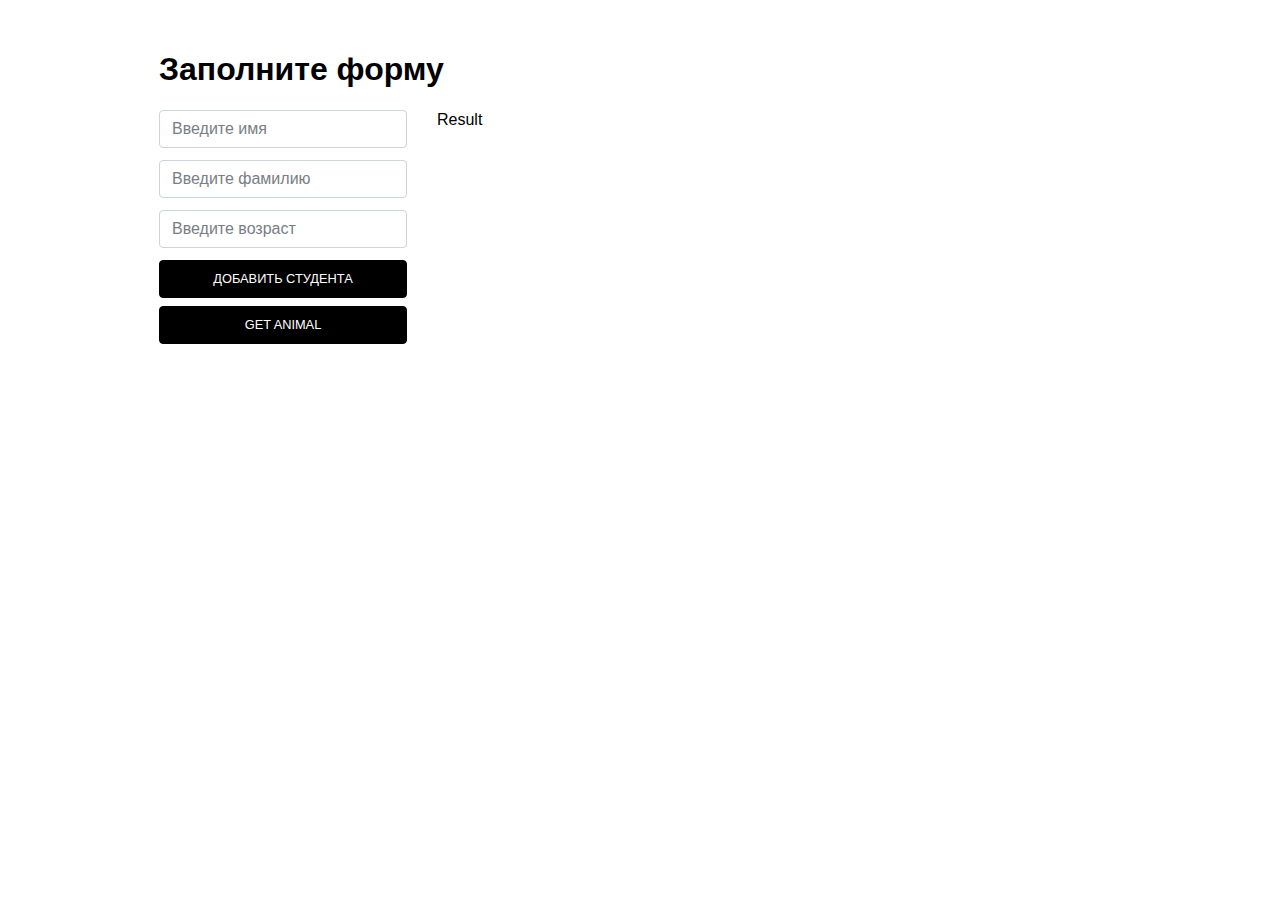
==== hw16/index.html @ 8b8ef3f7 "added hw #16" ====
<!DOCTYPE html>
<html lang="en">
<head>
    <meta charset="UTF-8">
    <meta name="viewport" content="width=device-width, initial-scale=1.0">
    <title>Document</title>
    <link rel="stylesheet" href="style.css">
</head>
<body>
    <div class="container">
        <h1>Заполните форму</h1>
        <div class="row">
            <form id="get-student-info">
                <input type="text" id="name" placeholder="Введите имя">
                <input type="text" id="surname" placeholder="Введите фамилию">
                <input type="text" id="age" placeholder="Введите возраст">
                <button id="describe">Добавить студента</button>
                <button id="get">get Animal</button>
            </form>
            <div class="result-list">Result</div>
        </div>
    </div>
    <script src="script.js"></script>
</body>
</html>
---- hw16/style.css ----
* {
    box-sizing: border-box;
}

body {
    font-size: 16px;
    line-height: 1.2;
    margin: 0;
    font-family: sans-serif;
}

.container {
    width: 100%;
    max-width: 992px;
    margin: 0 auto;
    padding: 0 15px;
    margin-top: 50px;
}

.row {
    display: flex;
    margin-right: -15px;
    margin-left: -15px;
}

form {
    display: flex;
    flex-direction: column;
    flex: 0 0 25%;
    max-width: 25%;
    margin-right: 15px;
    margin-left: 15px;
}

input {
    display: block;
    height: 38px;
    padding: 6px 12px;
    font-size: 1rem;
    font-weight: 400;
    color: #495057;
    background-color: #fff;
    border: 1px solid #ced4da;
    border-radius: 4px;
    margin-bottom: 12px;
    width: 100%;
    cursor: pointer;
    transition: border-color 0.2s ease-in-out;
}
input::placeholder {
    color: #787e84;
}
input:hover {
    border-color: #2f2f2f;
}

button {
    display: block;
    height: 38px;
    padding: 6px 12px;
    font-size: 0.8rem;
    color: #fff;
    font-weight: 400;
    text-transform: uppercase;
    border: 1px solid #000;
    border-radius: 4px;
    cursor: pointer;
    background-color: #000;
    transition: background-color 0.2s ease-in-out;
    margin-bottom: 8px;
}
button:hover {
    background-color: #2f2f2f;
}

.result-list {
    flex: 0 0 75%;
    max-width: 75%;
    margin-right: 15px;
    margin-left: 15px;
}
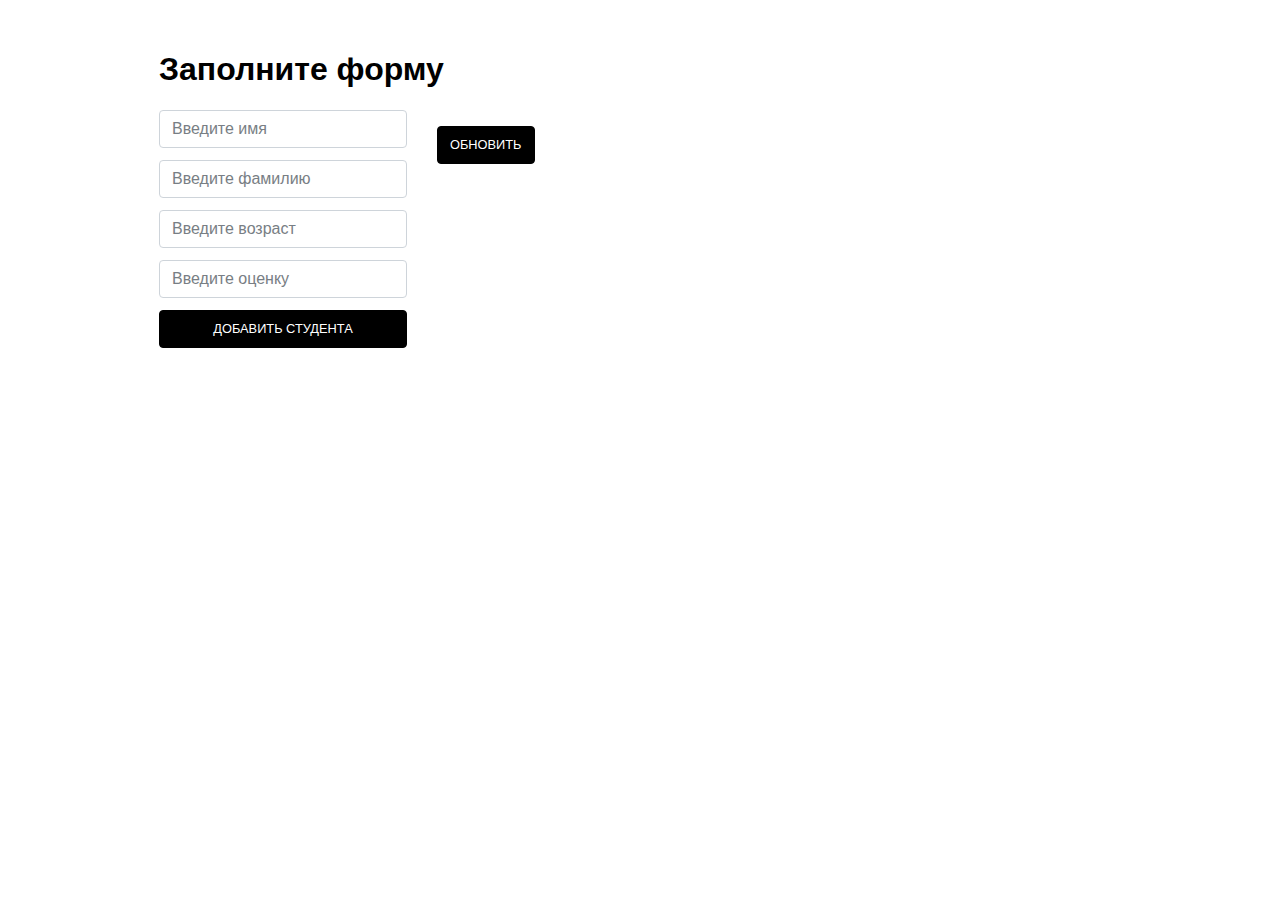
==== commit 60323eae: "update hw #16" ====
--- a/hw16/index.html
+++ b/hw16/index.html
@@ -5,21 +5,25 @@
     <meta name="viewport" content="width=device-width, initial-scale=1.0">
     <title>Document</title>
     <link rel="stylesheet" href="style.css">
+    <script src="script.js"></script>
 </head>
 <body>
     <div class="container">
         <h1>Заполните форму</h1>
         <div class="row">
-            <form id="get-student-info">
+            <form id="add-student-form">
                 <input type="text" id="name" placeholder="Введите имя">
                 <input type="text" id="surname" placeholder="Введите фамилию">
                 <input type="text" id="age" placeholder="Введите возраст">
-                <button id="describe">Добавить студента</button>
-                <button id="get">get Animal</button>
+                <input type="number" id="marks" placeholder="Введите оценку">
+                <button id="addBtn">Добавить студента</button>
             </form>
-            <div class="result-list">Result</div>
+            <div class="result-list">
+                <ol id="stud-list"></ol>
+                <button id="listBtn">Обновить</button>
+            </div>
         </div>
     </div>
-    <script src="script.js"></script>
+    
 </body>
 </html>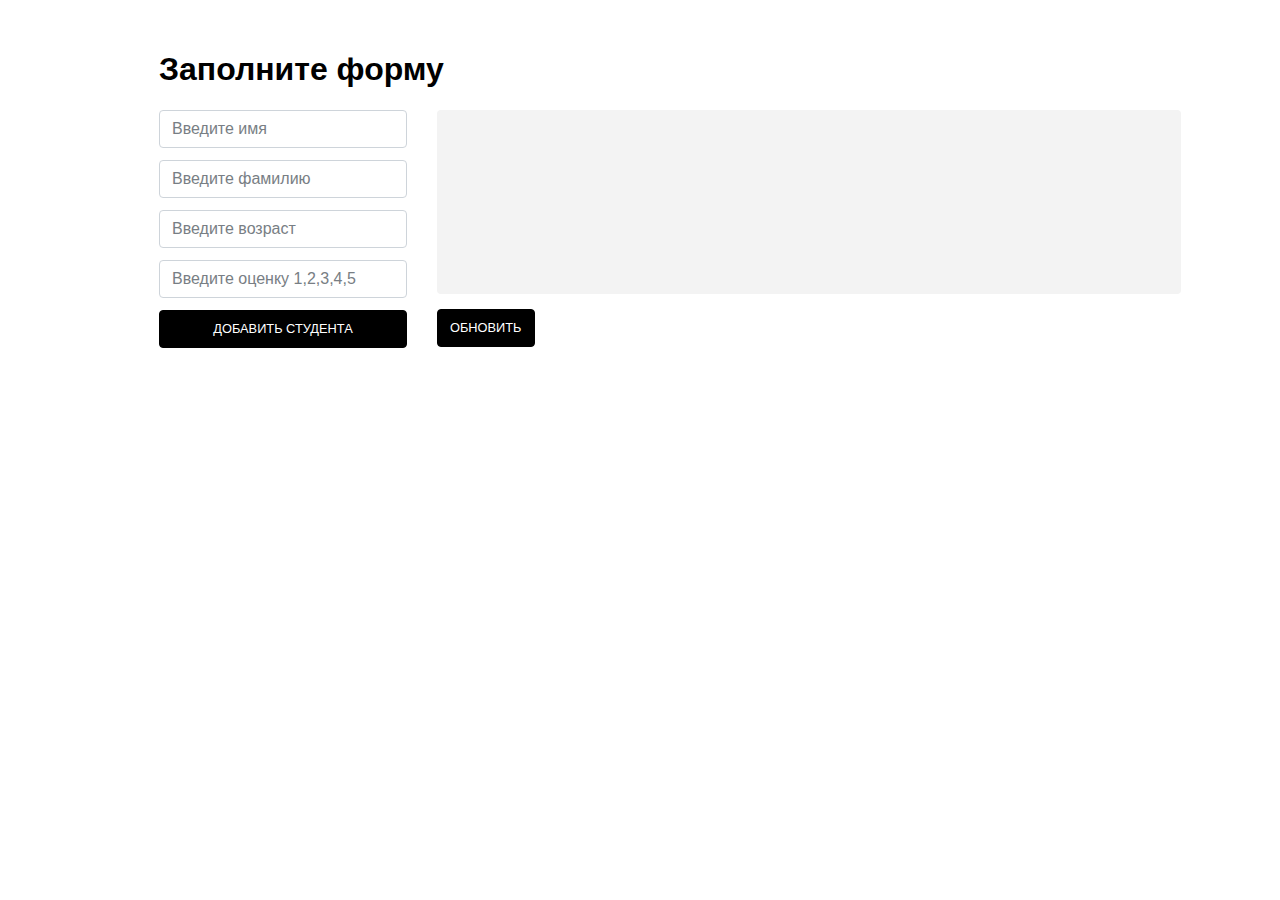
==== commit ed4a2202: "update home work #16" ====
--- a/hw16/index.html
+++ b/hw16/index.html
@@ -15,12 +15,12 @@
                 <input type="text" id="name" placeholder="Введите имя">
                 <input type="text" id="surname" placeholder="Введите фамилию">
                 <input type="text" id="age" placeholder="Введите возраст">
-                <input type="number" id="marks" placeholder="Введите оценку">
+                <input type="text" id="marks" placeholder="Введите оценку 1,2,3,4,5">
                 <button id="addBtn">Добавить студента</button>
             </form>
             <div class="result-list">
-                <ol id="stud-list"></ol>
-                <button id="listBtn">Обновить</button>
+                <ol id="student-list"></ol>
+                <button id="updBtn">Обновить</button>
             </div>
         </div>
     </div>
--- a/hw16/style.css
+++ b/hw16/style.css
@@ -78,4 +78,15 @@
     max-width: 75%;
     margin-right: 15px;
     margin-left: 15px;
+}
+
+.result-list ol {
+    margin: 0;
+    margin-bottom: 15px;
+    padding-top: 10px;
+    padding-bottom: 10px;
+    height: 184px;
+    overflow-y: auto;
+    background-color: #f3f3f3;
+    border-radius: 4px;
 }